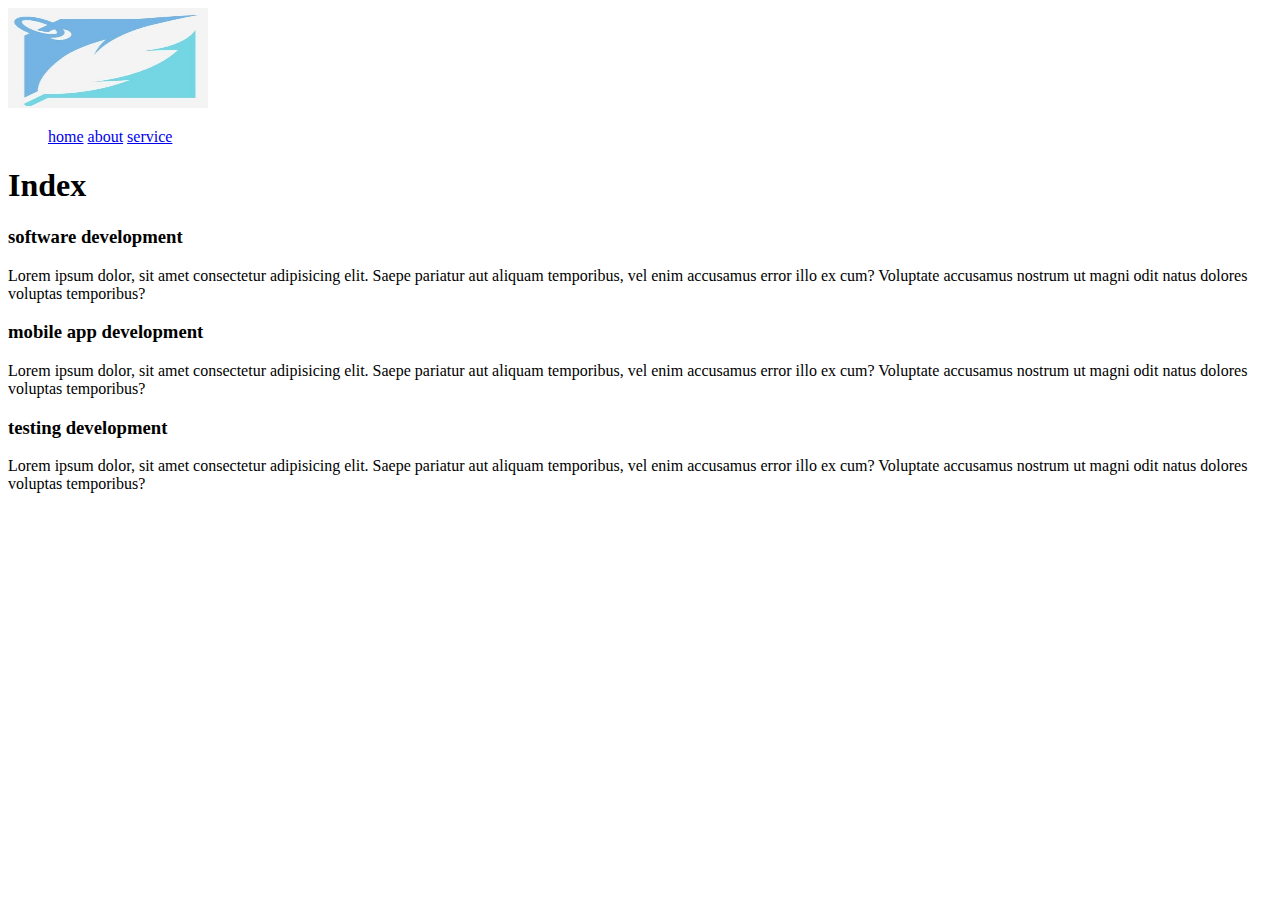
==== bootstrap/index.html @ 5310c3c4 "okk" ====
<!DOCTYPE html>
<html lang="en">
<head>
    
    <title>Document</title>
    <link rel="stylesheet" href="https://cdn.jsdelivr.net/npm/bootstrap@4.6.2/dist/css/bootstrap.min.css" integrity="sha384-xOolHFLEh07PJGoPkLv1IbcEPTNtaed2xpHsD9ESMhqIYd0nLMwNLD69Npy4HI+N" crossorigin="anonymous">

</head>
<body>
    <nav class="navbar navbar-danger bg-danger">
      <img src="feather.jpg" height="100px" width="200px"/>

        <div>
    <ul>
        <a class="navbar-brand text-dark" href="index.html">home</a>
        <a class="navbar-brand text-dark"href="about.html">about</a>
       <a class="navbar-brand text-dark" href="service.html">service</a>
       
        
    </ul>
       
        </div>
        
    </nav>
    <div >
        <h1 class="text-info text-center">Index</h1>
        <div class="container mt-5">
            <div class="row">
                <div class="col-4">
                    <h3 class="text-sucess">software development</h3>
                    <p>Lorem ipsum dolor, sit amet consectetur adipisicing elit. Saepe pariatur aut aliquam temporibus, vel enim accusamus error illo ex cum? Voluptate accusamus nostrum ut magni odit natus dolores voluptas temporibus?</p>

                </div>
                <div class="col-4">
                    <h3 class="text-sucess">mobile app development</h3>
                    <p>Lorem ipsum dolor, sit amet consectetur adipisicing elit. Saepe pariatur aut aliquam temporibus, vel enim accusamus error illo ex cum? Voluptate accusamus nostrum ut magni odit natus dolores voluptas temporibus?</p>

            </div>
            <div class="col-4">
                <h3 class="text-sucess">testing development</h3>
                <p>Lorem ipsum dolor, sit amet consectetur adipisicing elit. Saepe pariatur aut aliquam temporibus, vel enim accusamus error illo ex cum? Voluptate accusamus nostrum ut magni odit natus dolores voluptas temporibus?</p>
            </div>
        </div>   
    </div>
</body>
</html>
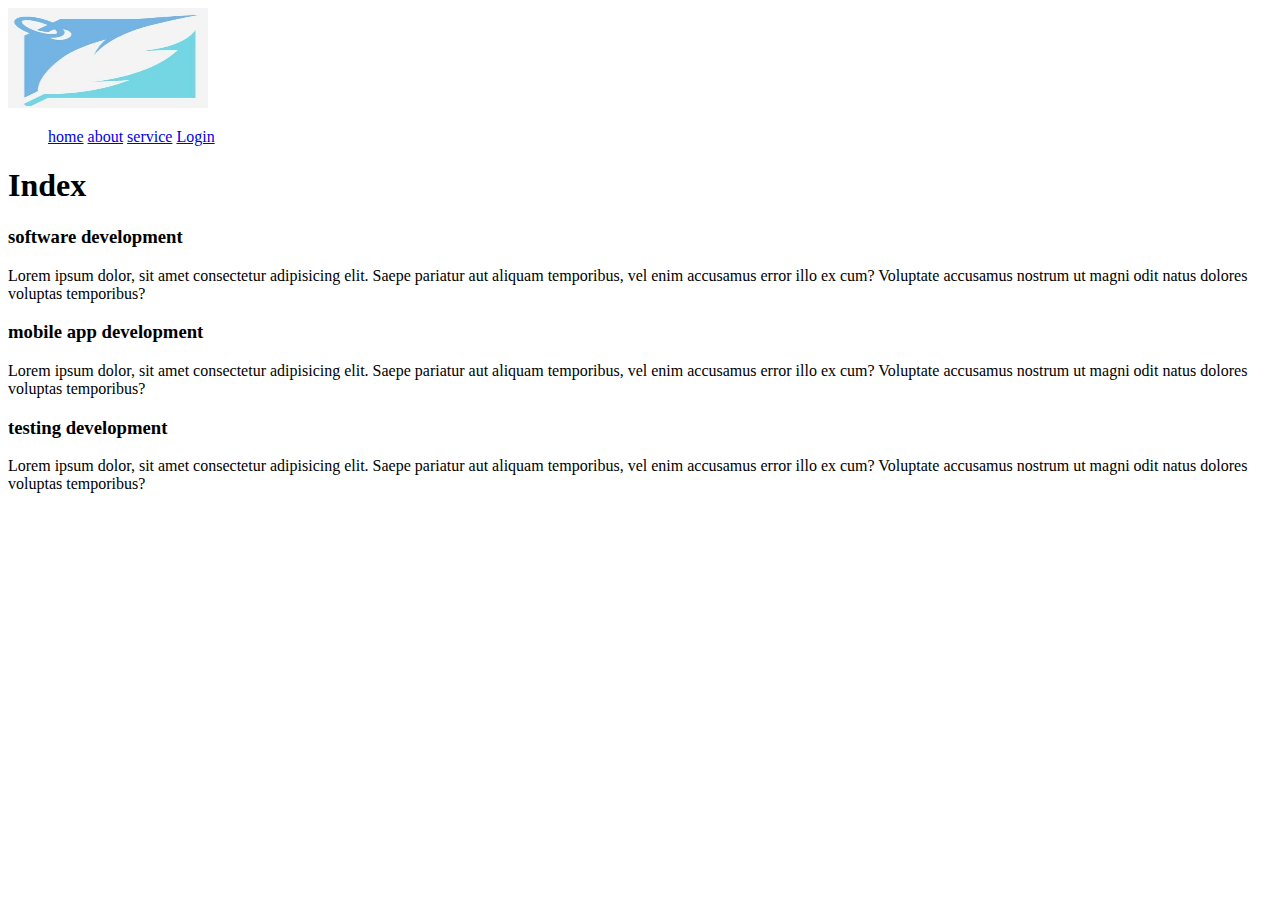
==== commit 6dbf70e7: "okk" ====
--- a/bootstrap/index.html
+++ b/bootstrap/index.html
@@ -15,7 +15,7 @@
         <a class="navbar-brand text-dark" href="index.html">home</a>
         <a class="navbar-brand text-dark"href="about.html">about</a>
        <a class="navbar-brand text-dark" href="service.html">service</a>
-       
+       <a class="navbar-brand text-dark" href="./login.html">Login</a>
         
     </ul>
        
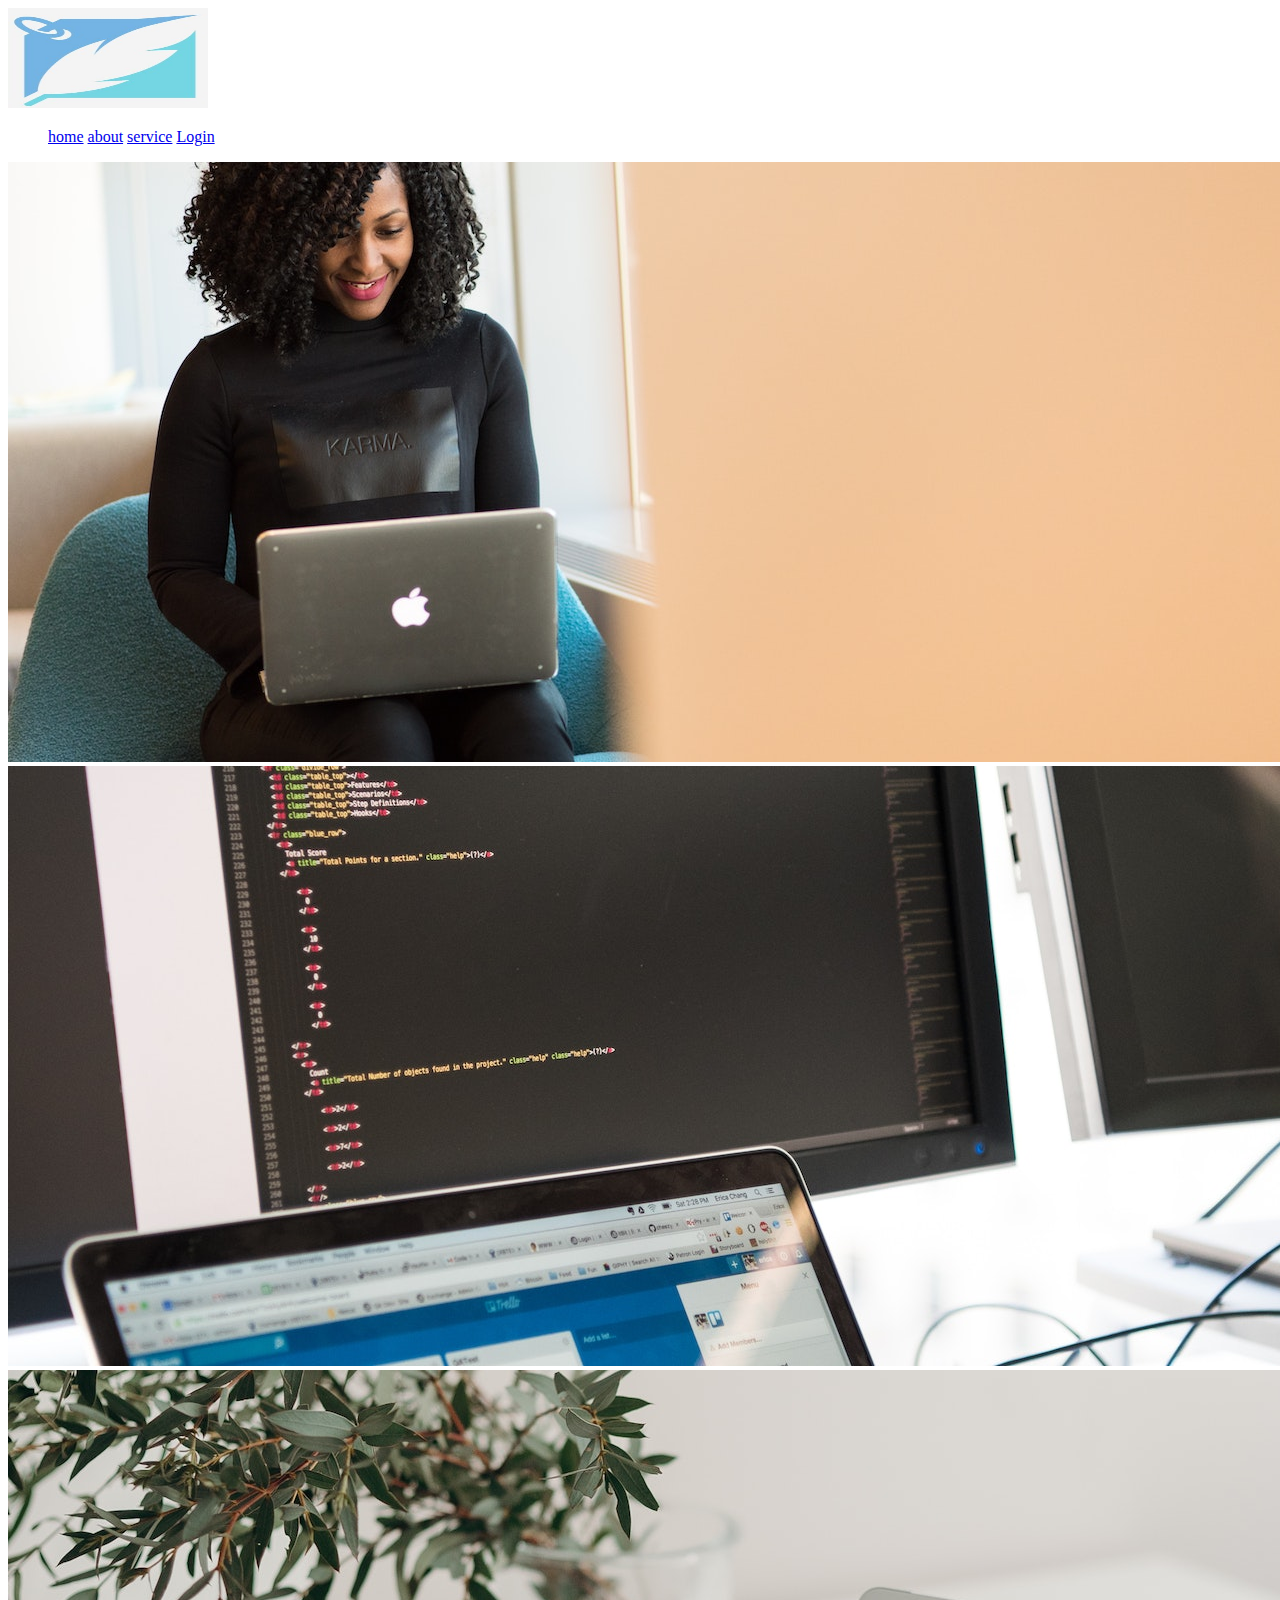
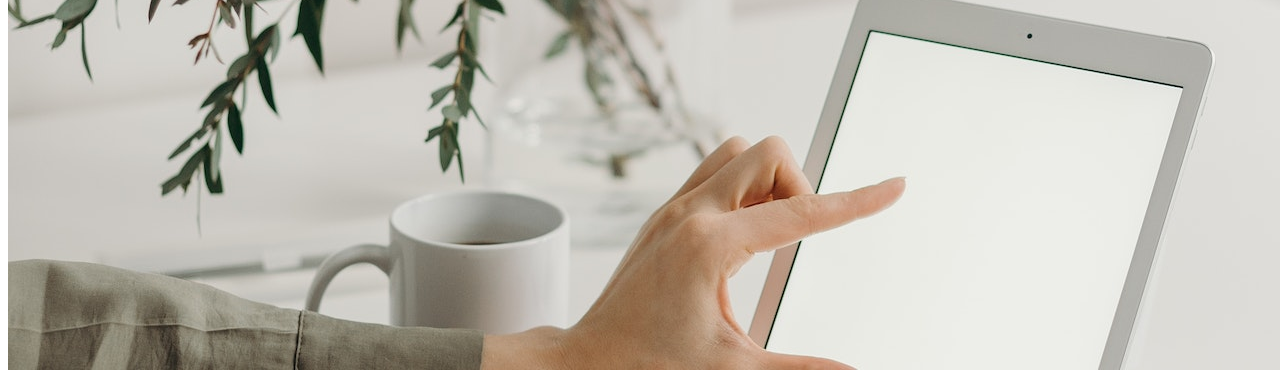
==== commit c08f7994: "okk" ====
--- a/bootstrap/index.html
+++ b/bootstrap/index.html
@@ -4,6 +4,9 @@
     
     <title>Document</title>
     <link rel="stylesheet" href="https://cdn.jsdelivr.net/npm/bootstrap@4.6.2/dist/css/bootstrap.min.css" integrity="sha384-xOolHFLEh07PJGoPkLv1IbcEPTNtaed2xpHsD9ESMhqIYd0nLMwNLD69Npy4HI+N" crossorigin="anonymous">
+    <script src="https://cdn.jsdelivr.net/npm/jquery@3.6.0/dist/jquery.slim.min.js"></script>
+    <script src="https://cdn.jsdelivr.net/npm/popper.js@1.16.1/dist/umd/popper.min.js"></script>
+    <script src="https://cdn.jsdelivr.net/npm/bootstrap@4.6.1/dist/js/bootstrap.bundle.min.js"></script>
 
 </head>
 <body>
@@ -12,9 +15,9 @@
 
         <div>
     <ul>
-        <a class="navbar-brand text-dark" href="index.html">home</a>
-        <a class="navbar-brand text-dark"href="about.html">about</a>
-       <a class="navbar-brand text-dark" href="service.html">service</a>
+        <a class="navbar-brand text-dark" href="./index.html">home</a>
+        <a class="navbar-brand text-dark"href="./about.html">about</a>
+       <a class="navbar-brand text-dark" href="./service.html">service</a>
        <a class="navbar-brand text-dark" href="./login.html">Login</a>
         
     </ul>
@@ -22,26 +25,30 @@
         </div>
         
     </nav>
-    <div >
-        <h1 class="text-info text-center">Index</h1>
-        <div class="container mt-5">
-            <div class="row">
-                <div class="col-4">
-                    <h3 class="text-sucess">software development</h3>
-                    <p>Lorem ipsum dolor, sit amet consectetur adipisicing elit. Saepe pariatur aut aliquam temporibus, vel enim accusamus error illo ex cum? Voluptate accusamus nostrum ut magni odit natus dolores voluptas temporibus?</p>
+    <div class=" ">
+        <div class="row">
+            <div class="col">
+                <div class="carousel slide" data-ride="carousel" id="nar">
+                    <div class="carousel-inner">
+                        <div class="carousel-item active">
+                            <img src="./slides/image1.jpg">
+                        </div>
+                        <div class="carousel-item">
+                            <img src="./slides/image2.jpg">
+                    </div>
+                    <div class="carousel-item">
+                        <img src="./slides/image3.jpg">
+                </div>
+            </div>
+        </div>
+    </div>
+    </div>
+    </div>
+       <script>
+        $('.carousel').carousel({ interval: 1000, pause: 'hover' })
+       </script>         
+     
 
-                </div>
-                <div class="col-4">
-                    <h3 class="text-sucess">mobile app development</h3>
-                    <p>Lorem ipsum dolor, sit amet consectetur adipisicing elit. Saepe pariatur aut aliquam temporibus, vel enim accusamus error illo ex cum? Voluptate accusamus nostrum ut magni odit natus dolores voluptas temporibus?</p>
-
-            </div>
-            <div class="col-4">
-                <h3 class="text-sucess">testing development</h3>
-                <p>Lorem ipsum dolor, sit amet consectetur adipisicing elit. Saepe pariatur aut aliquam temporibus, vel enim accusamus error illo ex cum? Voluptate accusamus nostrum ut magni odit natus dolores voluptas temporibus?</p>
-            </div>
-        </div>   
-    </div>
 </body>
 </html>
 
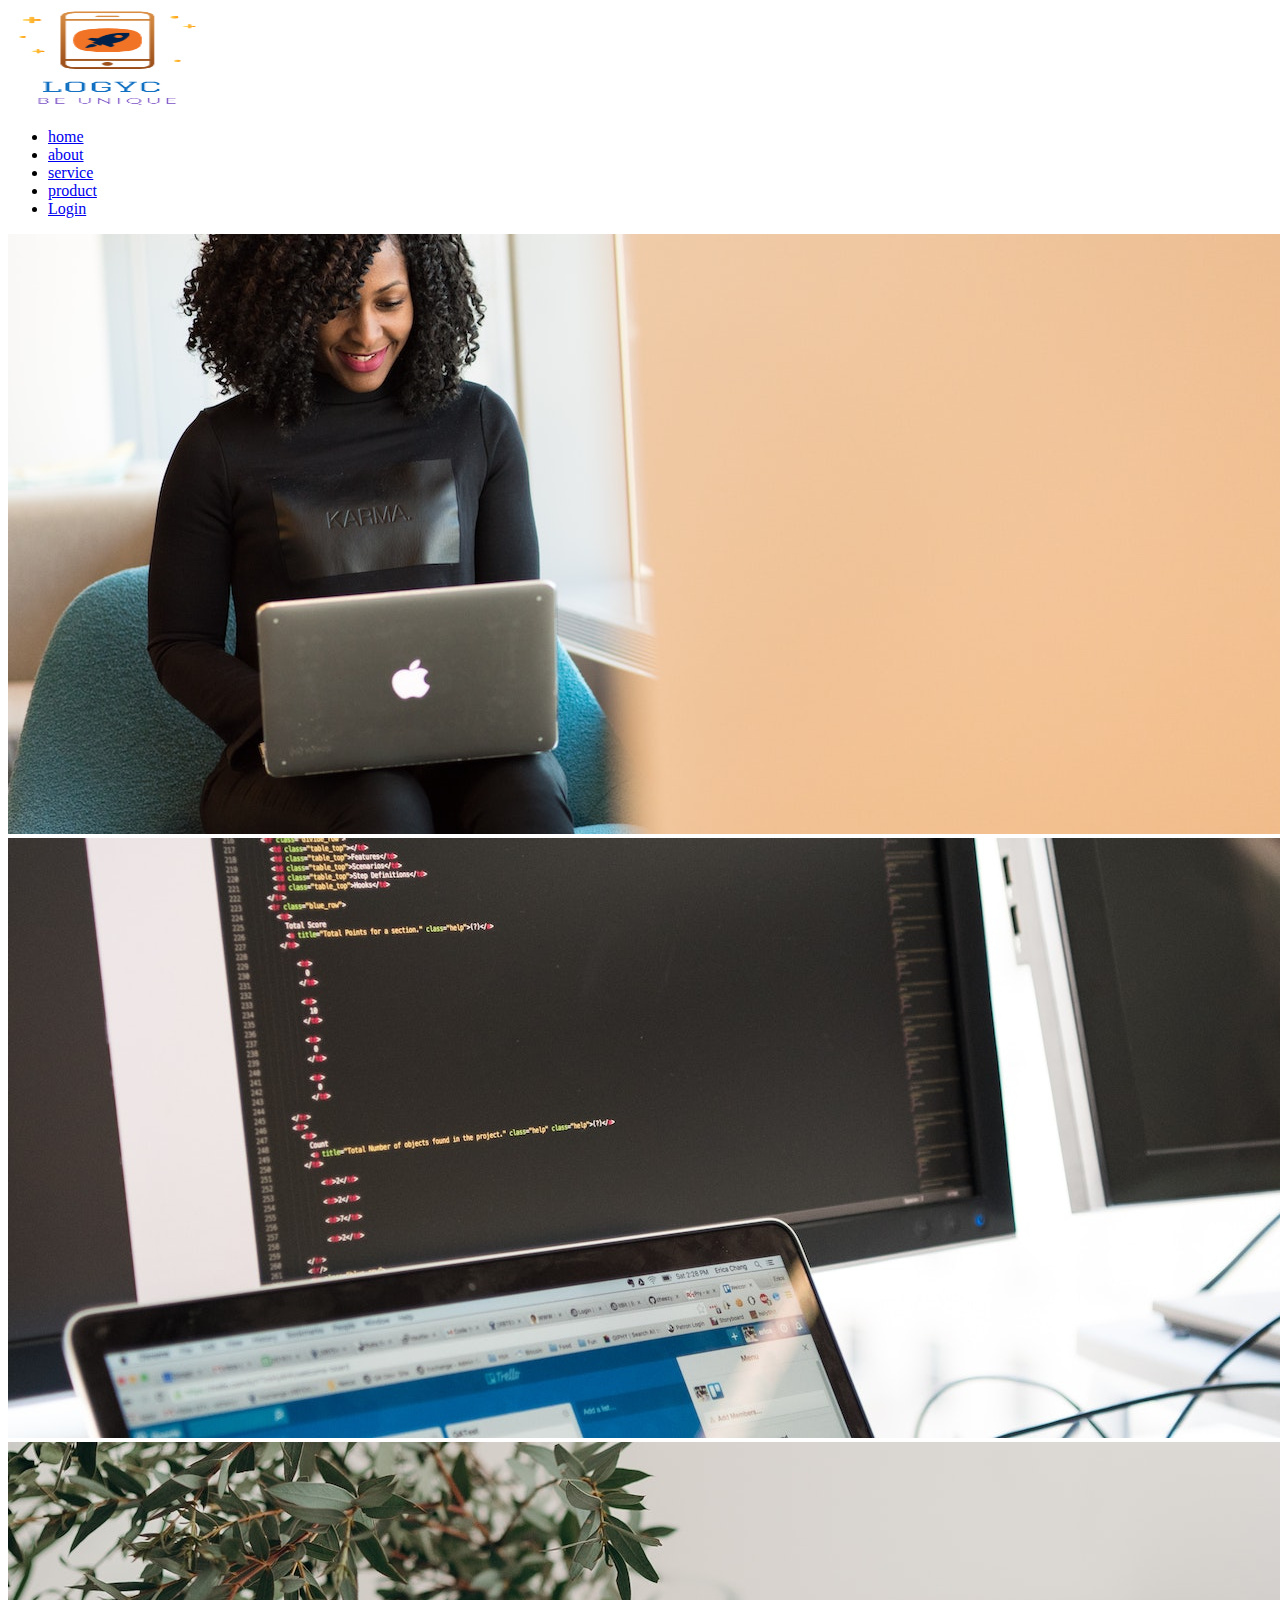
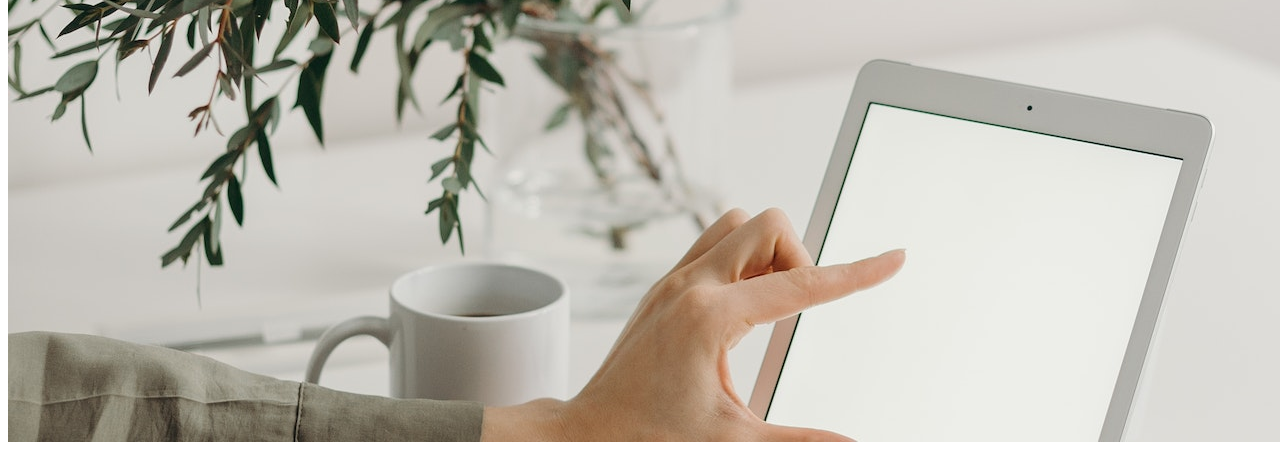
==== commit 123ee622: "okk" ====
--- a/bootstrap/index.html
+++ b/bootstrap/index.html
@@ -10,15 +10,16 @@
 
 </head>
 <body>
-    <nav class="navbar navbar-danger bg-danger">
-      <img src="feather.jpg" height="100px" width="200px"/>
+    <nav class="navbar navbar-dark bg-dark navbar-expand-lg">
+      <img src="./tech-10.png" height="100px" width="200px"/>
 
-        <div>
-    <ul>
-        <a class="navbar-brand text-dark" href="./index.html">home</a>
-        <a class="navbar-brand text-dark"href="./about.html">about</a>
-       <a class="navbar-brand text-dark" href="./service.html">service</a>
-       <a class="navbar-brand text-dark" href="./login.html">Login</a>
+        <div class="ml-auto">
+    <ul class="navbar-nav">
+       <li class="nav-item"><a class="nav-link" href="./index.html">home</a></li>
+       <li class="nav-item"><a class="nav-link"href="./about.html">about</a></li>
+       <li class="nav-item"><a class="nav-link" href="./service.html">service</a></li>
+       <li class="nav-item"><a class="nav-link" href="./product.html">product</a></li>
+       <li class="nav-item"><a class="nav-link" href="./login.html">Login</a></li>
         
     </ul>
        
